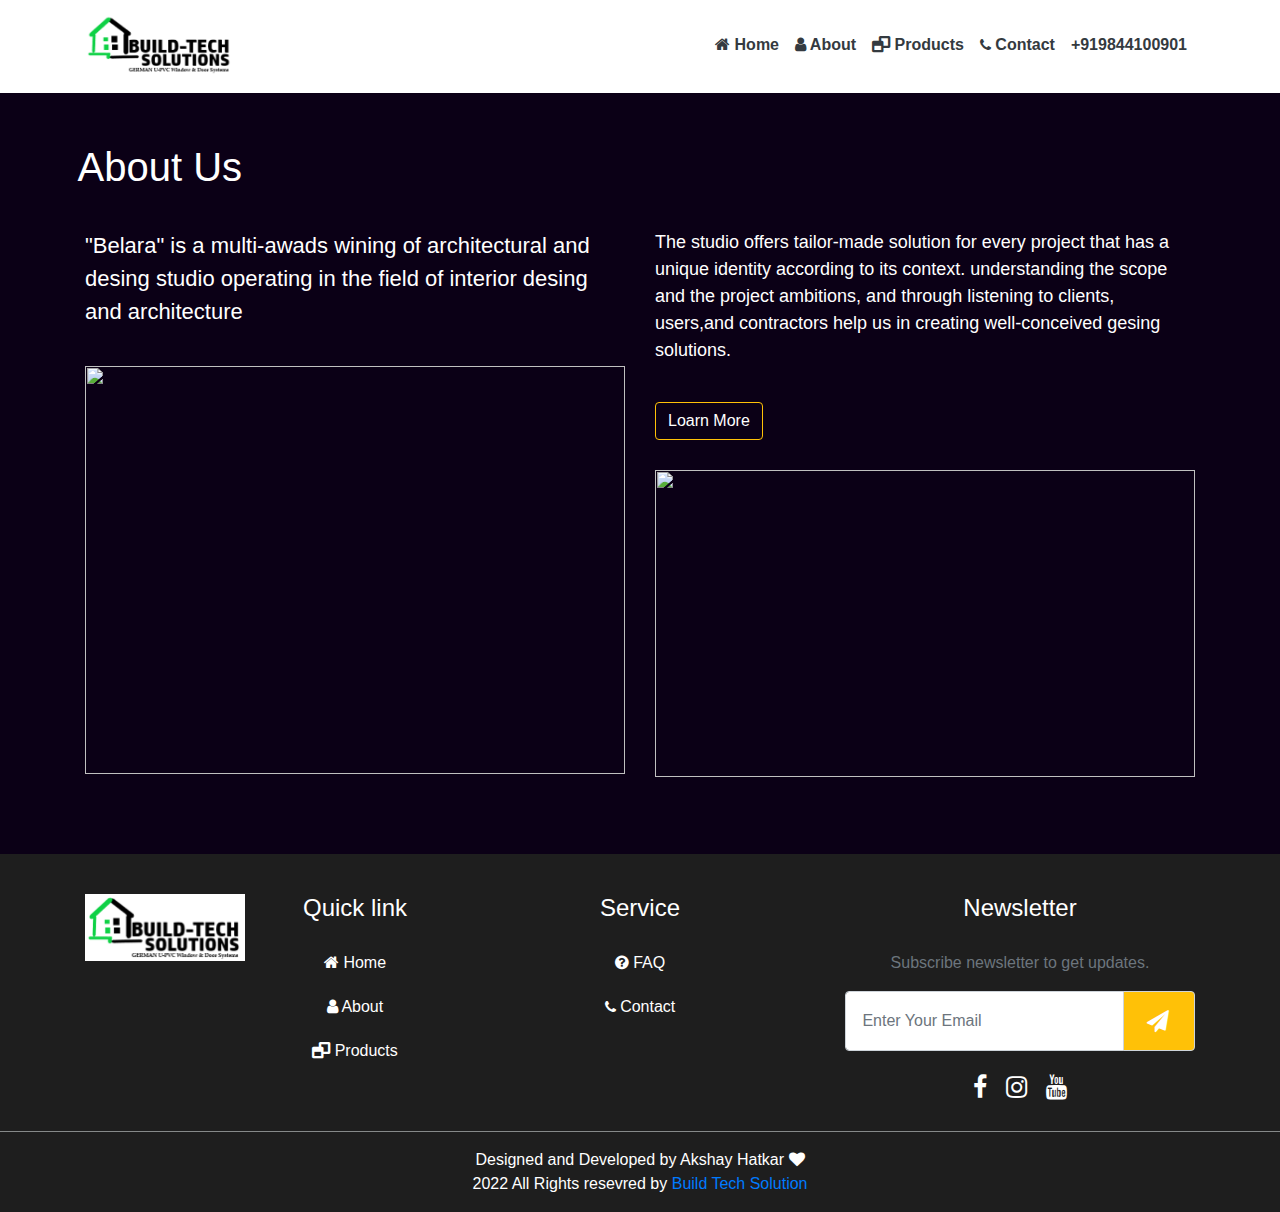
==== about.html @ bd27214e "change 2" ====
<!DOCTYPE html>
<html lang="en">
    <head>
        <title> Build Tech Solution</title> 
        <meta charset="utf-8">
        <meta name="viewport" content="width=device-width, initial-scale=1">
        <link rel="stylesheet" href="https://cdnjs.cloudflare.com/ajax/libs/font-awesome/4.7.0/css/font-awesome.min.css">
        <link rel="stylesheet" href="https://cdn.jsdelivr.net/npm/bootstrap@4.6.1/dist/css/bootstrap.min.css">
           <script src="https://cdn.jsdelivr.net/npm/jquery@3.6.0/dist/jquery.slim.min.js"></script>
            <script src="https://cdn.jsdelivr.net/npm/popper.js@1.16.1/dist/umd/popper.min.js"></script>
            <script src="https://cdn.jsdelivr.net/npm/bootstrap@4.6.1/dist/js/bootstrap.bundle.min.js"></script>
            <link rel="stylesheet" href="https://cdnjs.cloudflare.com/ajax/libs/font-awesome/4.7.0/css/font-awesome.min.css">
            <link rel="shortcut icon" type="image/x-icon" href="assets/img/icon/xfavicon.png.pagespeed.ic.v5GJDfbtQN.webp">
        <link rel="stylesheet" href="./bootstrap/main.css">
           
        
            
     </head>
      <body>
        <!-- start of header -->
          <div class="header-bg">

       
             <nav class="navbar navbar-expand-sm   navbar-dark header-size">
                <div class="container">
            
            <a class="navbar-brand" href="#">
                <!-- <img src="[data-uri]" alt="Logo" 
                class="weblogo"> -->
                <img src="./logo.png" alt="Logo" 
                class="weblogo">
              </a>
               
                  <button class="navbar-toggler" type="button"  data-toggle="collapse" data-target="#collapsibleNavbar">
                    <i class="fa fa-navicon header-menu"></i>
                </button> 
  
                  <div class="collapse navbar-collapse" id="collapsibleNavbar">
               <ul class="navbar-nav text-center ml-auto">
                   <li class="nav-item">
                       <a href="./index.html" class="nav-link  text-dark font-weight-bold"> <i class="fa fa-home"></i> Home</a>
                    </li>
                   <li class="nav-item">
                       <a href="./about.html"  class="nav-link  text-dark font-weight-bold"> <i class="fa fa-user" aria-hidden="true"></i> About</a>
                    </li>
                   <li class="nav-item">
                       <a href="./product.html" class="nav-link  text-dark font-weight-bold"> <i class="fa fa-window-restore" aria-hidden="true"></i> Products</a>
                    </li>

                   <li class="nav-item">
                       <a href="./contact.html"  class="nav-link  text-dark font-weight-bold"> <i class="fa fa-phone" style="font-size:14px"></i> Contact</a>
                    </li>
                    <li class="nav-item">
                        <a href="#"  class="nav-link  text-dark font-weight-bold">+919844100901</a>
                     </li>
                  
               </ul>
            </div>
          </div>

        </nav>
        
    </div>
    <div class="header-bottom"></div>
    <!-- end of header -->
     <!-- start of about us -->
     <div  style="padding-bottom: 20px; background-color: #0b0016;">
        <div class="container-fluid" style="padding-top:50px;">
         <h1 class="text-white" style="margin-left:5%;"> About Us </h1>
        </div>
        
        <div class="container">
        <div class="row">
        <div class="col-xl-6 col-lg-6 col-md-6 col-sm-12 col-12">
           <label class="text-white font-weight-italic " style="padding-top: 30px; font-size: 22px;"> "Belara" is a multi-awads wining  of  architectural 
             and desing studio operating in the field of interior
            desing and architecture</label>
            
              <img src="https://4.imimg.com/data4/JN/GN/MY-4010838/upvc-doors-500x500.jpg"
             class="about1">
            
            </div>
      
  
      
      <div class="col-xl-6 col-lg-6 col-md-6 col-sm-12 col-12">
        <label class="text-white" style="padding-bottom: 30px; padding-top: 30px; font-size: 18px;"> The studio offers tailor-made solution for every project that has a unique identity according to its
          context. understanding the scope and the project ambitions, and through listening to clients, users,and contractors help us in creating
          well-conceived gesing solutions.
         </label>
         <div>
        <a href="#"> <button type="button" class="btn btn-outline-warning text-white ">Loarn More</button></a>
        
        <img src="https://tradeglazeuk.co.uk/wp-content/uploads/2019/08/upvc-bifold-3.jpg"
        class="about2">
      
      </div>
     </div>
    </div>
        </div>
       
      </div>
      <!-- end of about us -->



     <!-- start of footer -->
     <footer>
        <div class="footer-wrapper" style="background-color: #1e1e1e;">
        <div class="footer-area footer-padding footer-space">
        <div class="container">
          <div class="row justify-content-between">
            <div class="col-xl-2 col-lg-2 col-md-4 col-ms-12 col-12">
              <div class=" text-center">
                <a href="index.html"> 
                <!-- <img src="[data-uri]" alt="Logo" 
                class="footer-logo"> -->
                <img src="./logo.png"  class="footer-logo">
               </a>
              </div>
  
              </div>
              
               <div class=" col-xl-2 col-lg-2 col-md-6 col-sm-12 col-12">
              <div class="single-footer-caption ">
                <div class="footer-title">
                  <h4 class="text-white space text-center"> Quick link</h4>
                  <ul style="    list-style: none; padding-left: 0px;" class="text-center">
                    <li class="space"><a href="./index.html"  class="text-white" > <i class="fa fa-home"></i> Home </a></li>
                    <li class="space"><a href="./about.html"  class="text-white" > <i class="fa fa-user" aria-hidden="true"></i> About </a></li>
                    <li class="space"><a href="./product.html"  class="text-white" > <i class="fa fa-window-restore" aria-hidden="true"></i> Products </a></li>
                  </ul>
  
                </div>
  
              </div>
  
            </div>
            <div class="col-xl-4 col-lg-4 col-md-4 col-sm-12 col-12">
              <div class="single-footer-caption ">
                <div class="footer-title">
                  <h4 class="text-white space  text-center"> Service</h4>
                  <ul  style=" list-style: none;  padding-left: 0px;" class="text-center">
                    <li class="space"><a href="#"  class="text-white " > <i class="fa fa-question-circle" aria-hidden="true"></i> FAQ </a></li>
                    <li class="space"><a href="./contact.html"  class="text-white" >  <i class="fa fa-phone" style="font-size:14px"></i> Contact </a></li>
                  </ul>
                </div>
              </div>
            </div>
                 <div class="col-xl-4 col-lg-4 col-md-4 col-sm-12 col-12">
                  <div class="single-footer-caption">
                    <div class="footer-title">
                    <h4 class="text-white space text-center" >Newsletter</h4>
                    <p class=" text-secondary text-center">Subscribe newsletter to get updates.</p>
                    </div>
                    <div class="input-group">
                      <input type="text" class="form-control " placeholder=" Enter Your Email" style="height: 60px">
                      <div class="input-group-append ">
                        <span class="input-group-text bg-warning" style="width: 72px;"><i class="fa fa-send"  style="font-size: 22px; color: white;margin-left: 11px; "></i></span>
                      </div>
                    </div>
                  
                  </div>
                  <br>
                  <div class="footer-social mt-30 footer-justified m-auto text-center">
                    <a href="https://www.fb.com/sai4ull"><i class="fa fa-facebook text-white" style="font-size:25px"></i></a>
                    <a href="#"><i class="fa fa-instagram text-white footer-icon"></i></a>
                    <a href="#"><i class="fa fa-youtube text-white footer-icon"></i></a> 
                    </div>
                 </div>
                 
            </div>
          </div>
          </div>
          <!-- footer last line -->
          <hr style="border-color: #868989;">
          <div class="footer-bottom-area">
            <div class="container">
              <div class="footer-border">
                <div class="row">
                  <div class="col-xl-12">
                    <div class="footer-copy-right text-center">
                      <p class="text-white">
                        Designed and Developed by Akshay Hatkar <i class="fa fa-heart color-danger" aria-hidden="true"></i><br>
                        2022 All Rights resevred by 
                        <a href="https://colorlib.com" target="_blank" rel="nofollow noopener"> Build Tech Solution</a>
                      </p>
   
                    </div>
   
                  </div>
   
                </div>
   
              </div>
   
            </div>
   
          </div>
        </div>
        
     </div>
      </footer>
      <!-- end of footer -->
     
    </body>
        </html>
---- bootstrap/main.css ----
.header-bg{
    /* background-image: url("https://preview.colorlib.com/theme/belara/assets/img/hero/h1_hero1.jpg.webp"); */
        /* background-image: linear-gradient(45deg, black, black); */
        /* background-image: linear-gradient(45deg, #0a0a09,  #333131); */
        background-image: linear-gradient(45deg, #ffffff, #ffffff);
        position: fixed;
        top: 0;
        z-index: 1000;
        width: 100%;
}
.header-size{
 padding-bottom: 9px;
 padding-top: 9px;
}

.weblogo{
   width: 150px;
   height: 61px;
}
.header-menu{
        font-size: 22px; 
       /* color: rgb(243 243 243); */
       color: black;
}
  /* for mobile  0 to 768 */
  @media only screen and (max-width: 768px) {
        .imgSlider{
        width: 100%;
        height: 200px;
      }
      .about1{
        width: 100%;
        height: 200px;
      }
      .text-why {
            padding-left: 8%;
             padding-right: 8%;
            padding-top: 7%;
      }
      .footer-logo {
           padding-bottom: 27px;
           width: 40%;
       }

}
/* for desktop 768 to kitipan */
@media only screen and (min-width: 768px) {
  .imgSlider{
  width: 100%;
  height: 550px;
}
.about1{
        width: 100%;
        height: 408px;
      }
      .text-why {
            padding-left: 23%;
             padding-right: 12%;
            padding-top: 7%;
      }
      .footer-logo {
           padding-bottom: 27px;
           width: 100%;
       }

}
.footer-space{
  padding-top: 40px;
  padding-bottom: 12px;
}
.space{
  padding-bottom: 20px;
}
.footer-logo{
  padding-bottom: 27px;
  /* width: 100%; */
}
.footer-icon{
  margin-left: 15px;
  font-size: 25px;
}
.aboutus-img{
  width: 100%;
  height: 50%;
  margin-top: 30px;
margin-bottom: 57px; 
}
.about1{
  margin-top: 30px; 
   margin-bottom: 18px;
}
.about2{
  width: 100%;
  height: 307px;
  margin-top: 30px; 
   margin-bottom: 57px;
}
.img{
  width: 100%;
  margin-bottom: 40px;
  height: 300px;
}
.box-we{
  padding-top: 80px;
  padding-bottom: 60px;
}
/* .text-why{
  padding-left: 23%;
  padding-right: 12%;
  padding-top: 7%;
 } */
 .img-jambo{
     background-image: linear-gradient(rgba(0,0,0,0.7),rgba(0,0,0,0.7)),
      url(https://mlxs2kuj73ao.i.optimole.com/gCA2N1U-_0Yq2upY/w:1000/h:667/q:auto/https://jindalaluminium.com/wp-content/uploads/2020/11/Jindal-Aluminium-Extrusion.png);
      background-size: 100%,100%;
      margin-bottom: -3px;
      margin-top: -3px;
      background-size: cover; 
}

.header-bottom{
    margin-bottom: 93px;
}
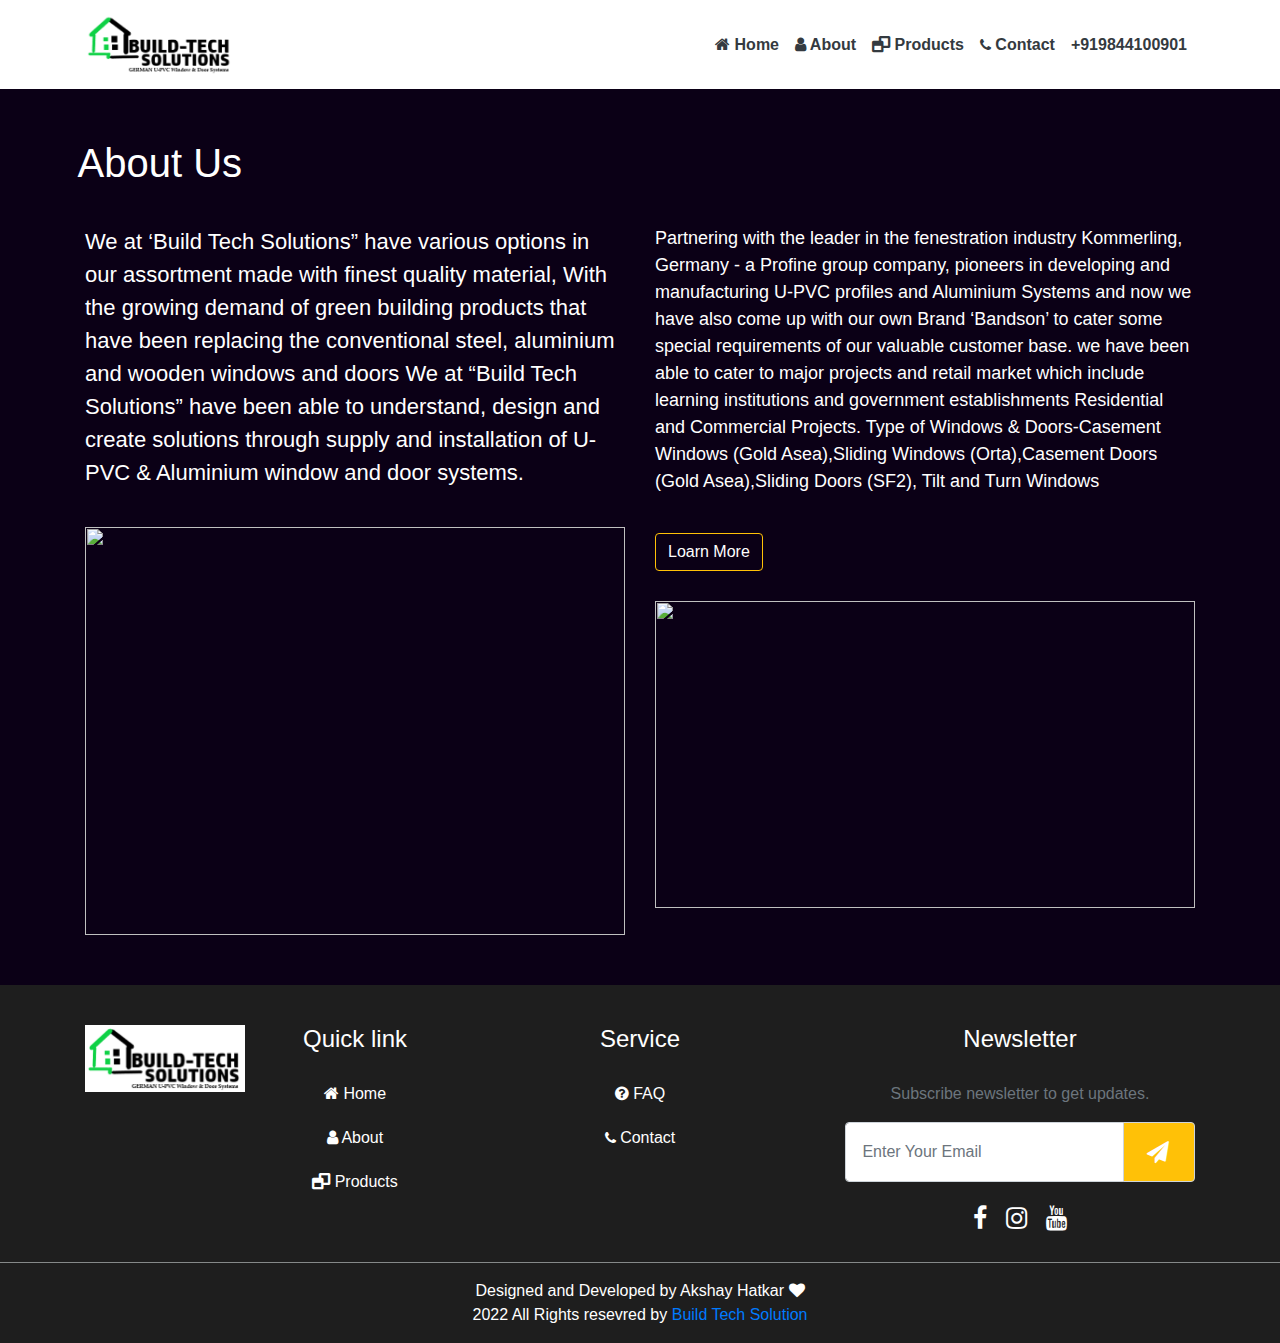
==== commit fbae2f85: "change 2" ====
--- a/about.html
+++ b/about.html
@@ -72,9 +72,10 @@
         <div class="container">
         <div class="row">
         <div class="col-xl-6 col-lg-6 col-md-6 col-sm-12 col-12">
-           <label class="text-white font-weight-italic " style="padding-top: 30px; font-size: 22px;"> "Belara" is a multi-awads wining  of  architectural 
-             and desing studio operating in the field of interior
-            desing and architecture</label>
+           <label class="text-white font-weight-italic " style="padding-top: 30px; font-size: 22px;">  We at ‘Build Tech Solutions” have various options in our assortment made with finest quality material, With the growing demand of green building products that
+            have been replacing the conventional steel, aluminium
+            and wooden windows and doors We at “Build Tech Solutions” have been able to understand, design and create solutions through supply and installation of
+            U-PVC & Aluminium window and door systems.</label>
             
               <img src="https://4.imimg.com/data4/JN/GN/MY-4010838/upvc-doors-500x500.jpg"
              class="about1">
@@ -84,9 +85,10 @@
   
       
       <div class="col-xl-6 col-lg-6 col-md-6 col-sm-12 col-12">
-        <label class="text-white" style="padding-bottom: 30px; padding-top: 30px; font-size: 18px;"> The studio offers tailor-made solution for every project that has a unique identity according to its
-          context. understanding the scope and the project ambitions, and through listening to clients, users,and contractors help us in creating
-          well-conceived gesing solutions.
+        <label class="text-white" style="padding-bottom: 30px; padding-top: 30px; font-size: 18px;">Partnering with the leader in the fenestration industry Kommerling, Germany - a Profine group company, pioneers in developing and manufacturing U-PVC profiles and Aluminium Systems and now we have also come up with our own Brand ‘Bandson’ to cater some special requirements of our valuable customer base. 
+          we have been able to cater to major projects and retail market which include learning institutions and government establishments Residential and Commercial Projects.
+          Type of Windows & Doors-Casement Windows (Gold Asea),Sliding Windows (Orta),Casement Doors  (Gold Asea),Sliding Doors (SF2),
+          Tilt and Turn Windows
          </label>
          <div>
         <a href="#"> <button type="button" class="btn btn-outline-warning text-white ">Loarn More</button></a>
--- a/bootstrap/main.css
+++ b/bootstrap/main.css
@@ -119,5 +119,5 @@
 }
 
 .header-bottom{
-    margin-bottom: 93px;
+    margin-bottom: 89px;
 }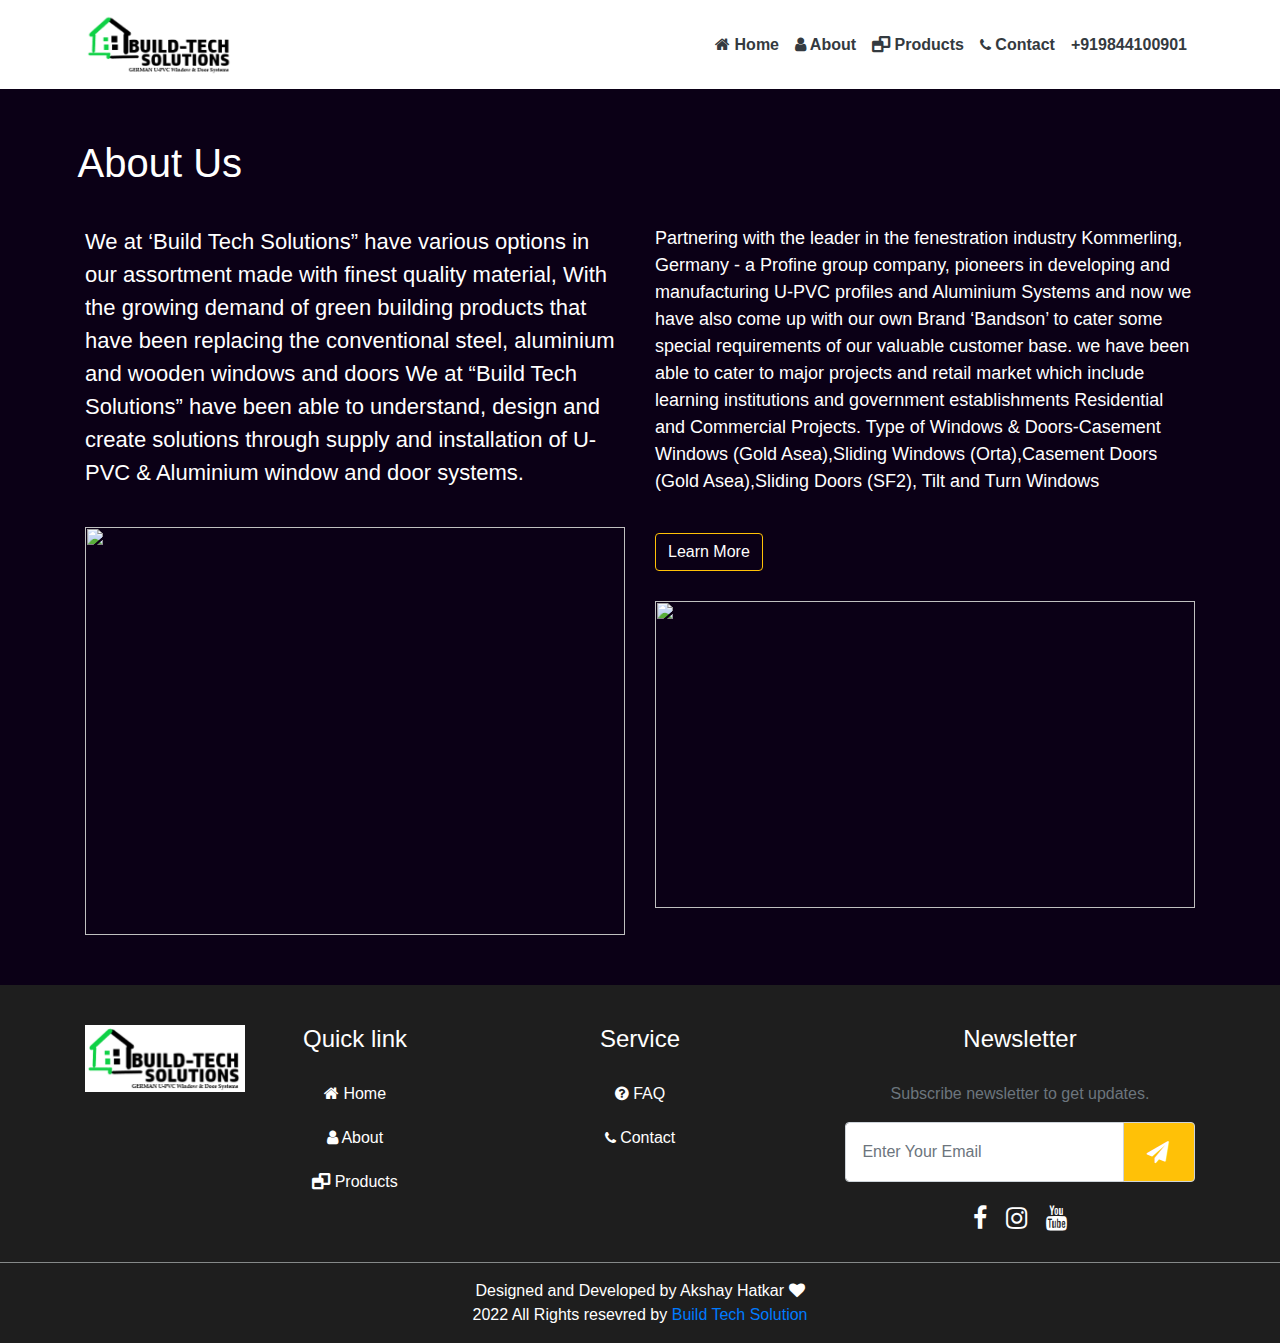
==== commit 964122bf: "change" ====
--- a/about.html
+++ b/about.html
@@ -91,7 +91,7 @@
           Tilt and Turn Windows
          </label>
          <div>
-        <a href="#"> <button type="button" class="btn btn-outline-warning text-white ">Loarn More</button></a>
+        <a href="./product.html"> <button type="button" class="btn btn-outline-warning text-white ">Learn More</button></a>
         
         <img src="https://tradeglazeuk.co.uk/wp-content/uploads/2019/08/upvc-bifold-3.jpg"
         class="about2">
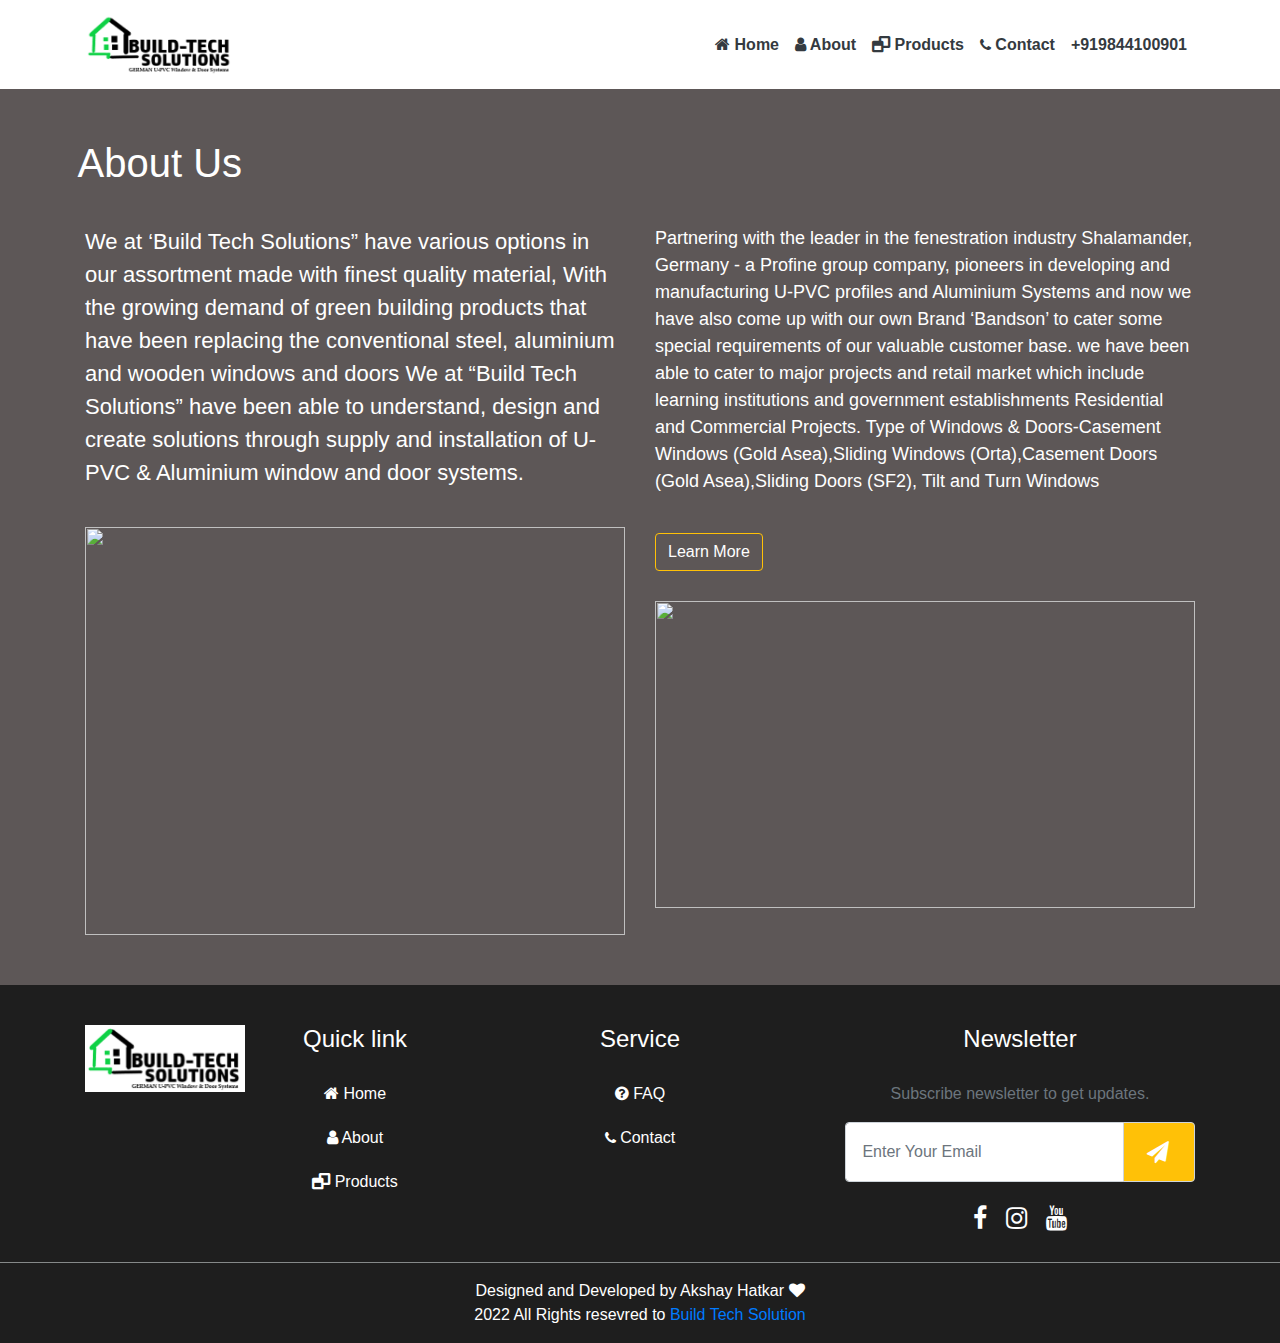
==== commit 012af512: "change" ====
--- a/about.html
+++ b/about.html
@@ -24,7 +24,7 @@
              <nav class="navbar navbar-expand-sm   navbar-dark header-size">
                 <div class="container">
             
-            <a class="navbar-brand" href="#">
+            <a class="navbar-brand" href="./index.html">
                 <!-- <img src="[data-uri]" alt="Logo" 
                 class="weblogo"> -->
                 <img src="./logo.png" alt="Logo" 
@@ -64,7 +64,7 @@
     <div class="header-bottom"></div>
     <!-- end of header -->
      <!-- start of about us -->
-     <div  style="padding-bottom: 20px; background-color: #0b0016;">
+     <div  style="padding-bottom: 20px; background-color: #5d5757;;">
         <div class="container-fluid" style="padding-top:50px;">
          <h1 class="text-white" style="margin-left:5%;"> About Us </h1>
         </div>
@@ -85,7 +85,7 @@
   
       
       <div class="col-xl-6 col-lg-6 col-md-6 col-sm-12 col-12">
-        <label class="text-white" style="padding-bottom: 30px; padding-top: 30px; font-size: 18px;">Partnering with the leader in the fenestration industry Kommerling, Germany - a Profine group company, pioneers in developing and manufacturing U-PVC profiles and Aluminium Systems and now we have also come up with our own Brand ‘Bandson’ to cater some special requirements of our valuable customer base. 
+        <label class="text-white" style="padding-bottom: 30px; padding-top: 30px; font-size: 18px;">Partnering with the leader in the fenestration industry Shalamander, Germany - a Profine group company, pioneers in developing and manufacturing U-PVC profiles and Aluminium Systems and now we have also come up with our own Brand ‘Bandson’ to cater some special requirements of our valuable customer base. 
           we have been able to cater to major projects and retail market which include learning institutions and government establishments Residential and Commercial Projects.
           Type of Windows & Doors-Casement Windows (Gold Asea),Sliding Windows (Orta),Casement Doors  (Gold Asea),Sliding Doors (SF2),
           Tilt and Turn Windows
@@ -99,10 +99,13 @@
       </div>
      </div>
     </div>
+
+    
         </div>
        
       </div>
       <!-- end of about us -->
+
 
 
 
@@ -184,7 +187,7 @@
                     <div class="footer-copy-right text-center">
                       <p class="text-white">
                         Designed and Developed by Akshay Hatkar <i class="fa fa-heart color-danger" aria-hidden="true"></i><br>
-                        2022 All Rights resevred by 
+                        2022 All Rights resevred to
                         <a href="https://colorlib.com" target="_blank" rel="nofollow noopener"> Build Tech Solution</a>
                       </p>
    
--- a/bootstrap/main.css
+++ b/bootstrap/main.css
@@ -41,6 +41,10 @@
            padding-bottom: 27px;
            width: 40%;
        }
+       .product-img{
+        width: 100%;
+        height: 300px;
+       }
 
 }
 /* for desktop 768 to kitipan */
@@ -61,6 +65,10 @@
       .footer-logo {
            padding-bottom: 27px;
            width: 100%;
+       }
+       .product-img{
+        width: 100%;
+        height: 464px;
        }
 
 }
@@ -120,4 +128,9 @@
 
 .header-bottom{
     margin-bottom: 89px;
+}
+
+.product-colorimg{
+    width: 100%;
+    height: 78px;
 }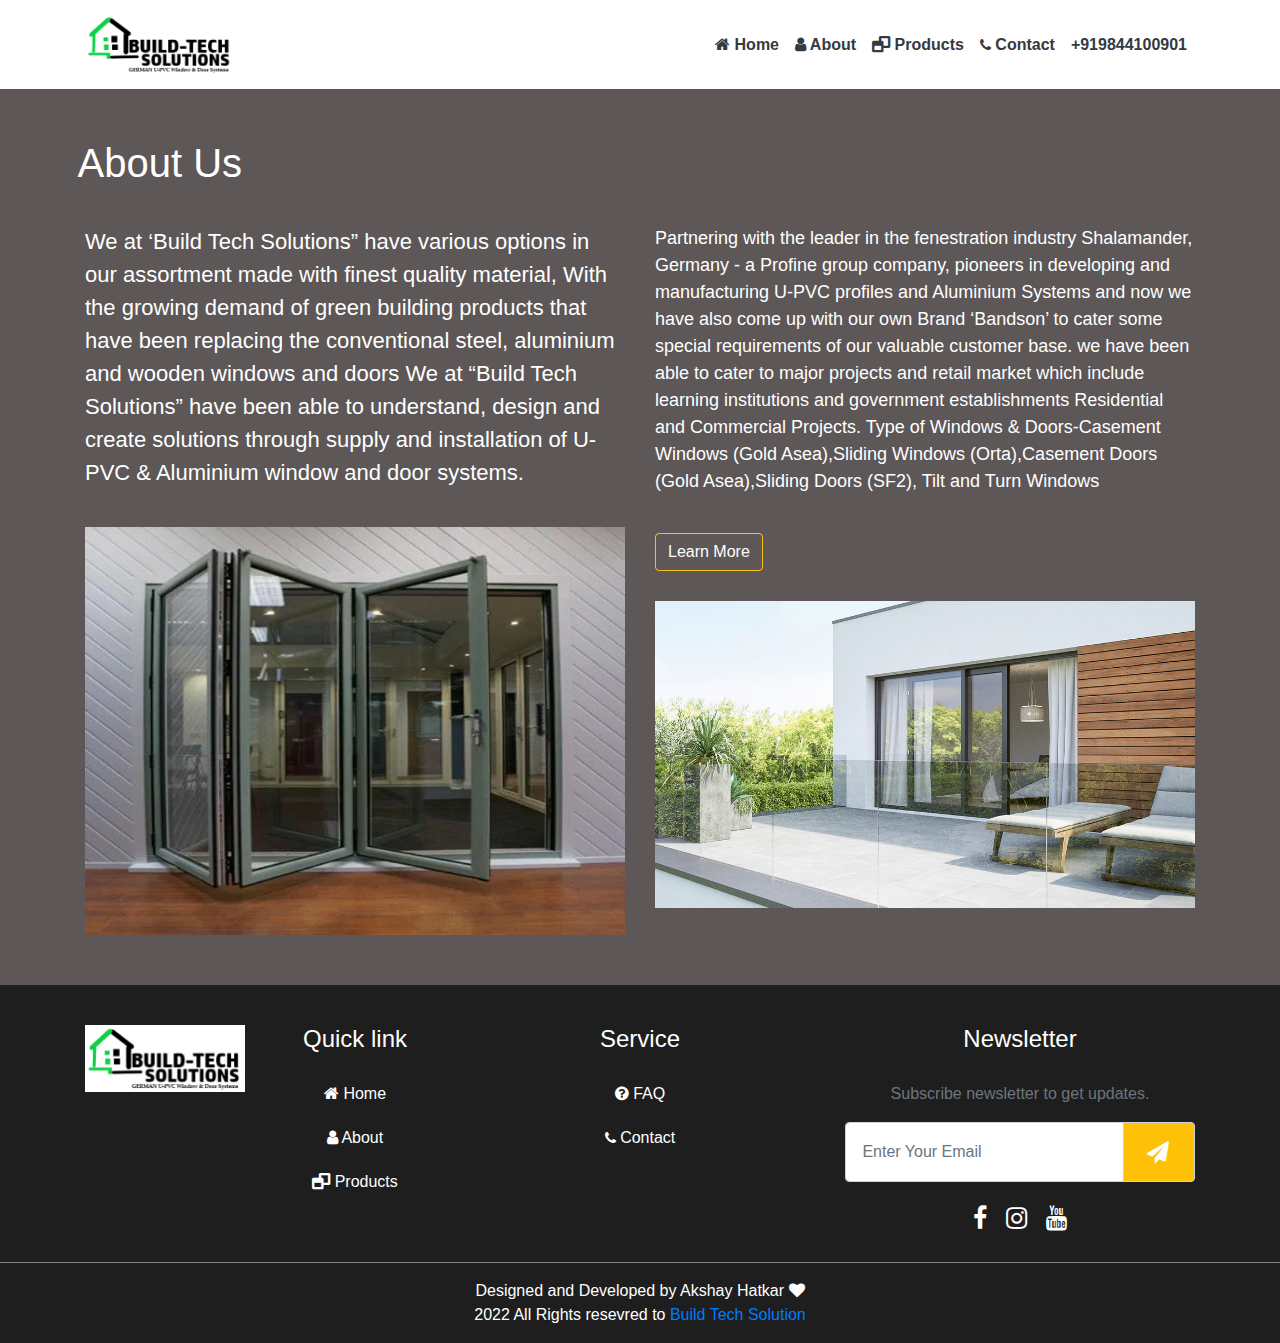
==== commit d69a22e8: "change images" ====
--- a/about.html
+++ b/about.html
@@ -77,7 +77,7 @@
             and wooden windows and doors We at “Build Tech Solutions” have been able to understand, design and create solutions through supply and installation of
             U-PVC & Aluminium window and door systems.</label>
             
-              <img src="https://4.imimg.com/data4/JN/GN/MY-4010838/upvc-doors-500x500.jpg"
+              <img src="./images/aboutpage1.webp"
              class="about1">
             
             </div>
@@ -93,7 +93,7 @@
          <div>
         <a href="./product.html"> <button type="button" class="btn btn-outline-warning text-white ">Learn More</button></a>
         
-        <img src="https://tradeglazeuk.co.uk/wp-content/uploads/2019/08/upvc-bifold-3.jpg"
+        <img src="./images/aboutpage2.jpg"
         class="about2">
       
       </div>
@@ -188,7 +188,7 @@
                       <p class="text-white">
                         Designed and Developed by Akshay Hatkar <i class="fa fa-heart color-danger" aria-hidden="true"></i><br>
                         2022 All Rights resevred to
-                        <a href="https://colorlib.com" target="_blank" rel="nofollow noopener"> Build Tech Solution</a>
+                        <a href="./index.html" > Build Tech Solution</a>
                       </p>
    
                     </div>
--- a/bootstrap/main.css
+++ b/bootstrap/main.css
@@ -133,4 +133,30 @@
 .product-colorimg{
     width: 100%;
     height: 78px;
+}
+.logo{
+  width: 100%;
+  margin-bottom: 22px;
+  /* border-radius: 25px; */
+}
+
+.logo1{
+  width: 100%;
+  height: 500px;
+  margin-bottom: 30px;
+  
+}
+
+.product3{
+    width: 100%;
+    height: 300px;
+    margin-bottom: 25px;
+    border-radius: 25px;
+}
+
+.product4{
+  width: 100%;
+  margin-bottom: 25px;
+  height: 300px;
+  border-radius: 25px;
 }